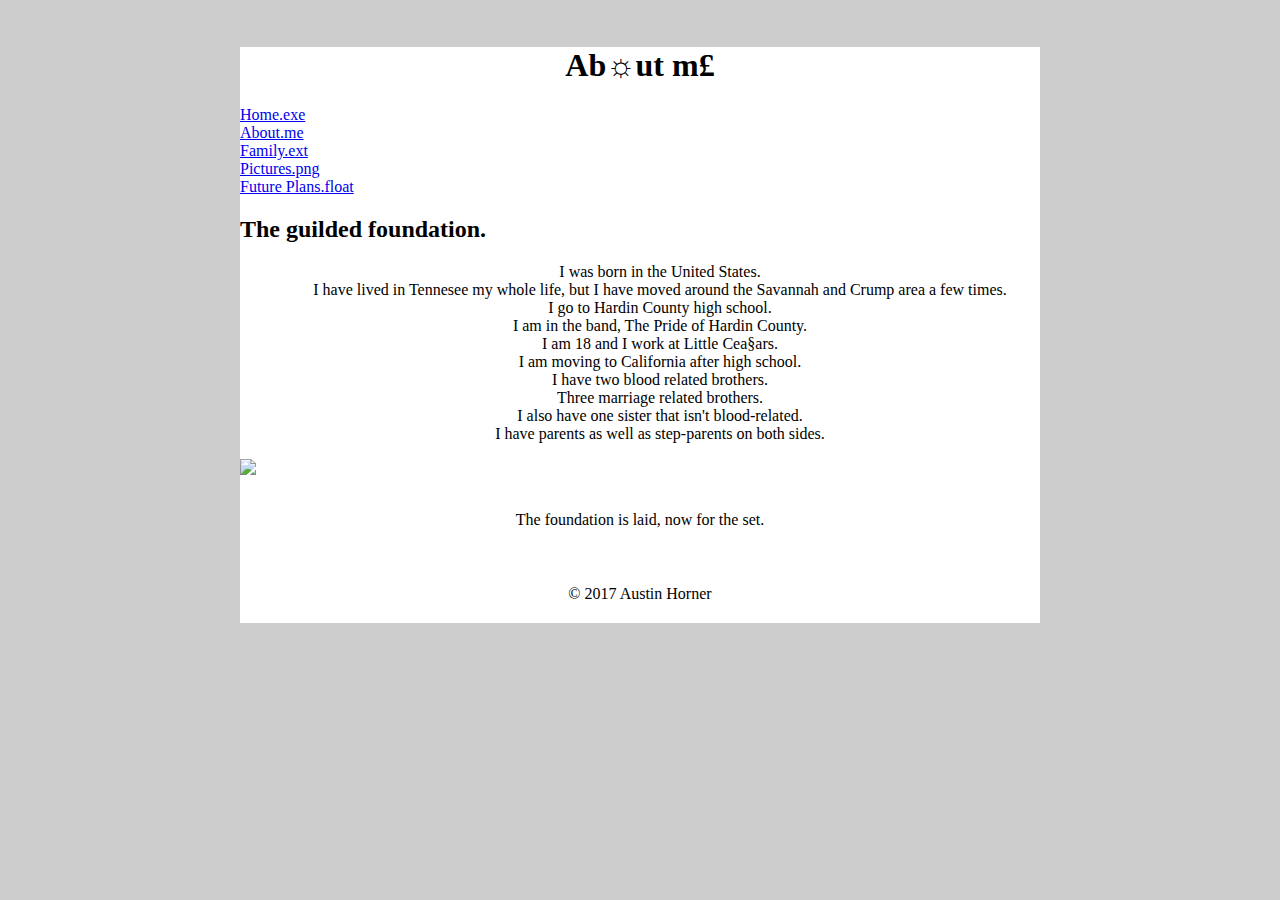
==== 2.html @ 3afd17b1 "Add files via upload" ====
<!DOCTYPE html PUBLIC "-//W3C//DTD XHTML 1.0 Transitional//EN"
 "http://www.w3.org/TR/xhtml1/DTD/xhtml1-transitional.dtd">
<html xmlns="http://www.w3.org/1999/xhtml" xml:lang="en" lang="en">
 
  <head>
    <meta http-equiv="content-type" content="text/html; charset=utf-8" />
    <title>About.me</title>
    <meta name="viewport" content= "width=device-width, initial-scale=1.0" />﻿
	<link rel="stylesheet" type="text/css" href="main.css">
  </head>
  
  <body>

<div id="mid">

  <div id="header">
    <h1>Ab☼ut m£</h1>
  </div> 
  
  <div id="link">
    <tr>
      <a href="index.html"><th>Home.exe</th></a><br>
      <a href="2.html"><th>About.me</th></a><br>
      <a href="3.html"><th>Family.ext</th></a><br>
      <a href="4.html"><th>Pictures.png</th></a><br>
	  <a href="4.html"><th>Future Plans.float</th></a><br>
	</tr>
  </div>
  
  <div id="main">
	
    <h2>The guilded foundation.</h2>
	
	<ul>
	  <li>I was born in the United States.</li>
	  <li>I have lived in Tennesee my whole life, but I have moved around the Savannah and Crump area a few times.</li>
      <li>I go to Hardin County high school.</li>
      <li>I am in the band, The Pride of Hardin County.</li>
	  <li>I am 18 and I work at Little Cea§ars.</li>
	  <li>I am moving to California after high school.</li>
	  <li>I have two blood related brothers.<br>Three marriage related brothers.<br>I also have one sister that isn't blood-related.</li>
	  <li>I have parents as well as step-parents on both sides.</li>
	</ul>  
	
	<img src="yo.jpg">
	
	<p>The foundation is laid, now for the set.</p>
	
  </div>
  
  <div id="footer">
    <p>&copy; 2017 Austin Horner</p>
  </div>
  
</div>
	
  </body>
 
</html>
---- main.css ----
body {
	font-family: Bauhaus 93 Regular;
	background-color: rgba(192,192,192,0.8);
}

#mid {
	margin: auto;
	width: 800px;
	background-color: white;
}

#mid > div {
	width: 100%;
}

.header > h1 {
	top: 20px;
	float: right;
	padding-right: 20px;
}

tr > th {
	width: 200px;
	text-align: center;
	padding-top: 20px;
}

h1 {
	text-align: center;
}

h2 {
	font-weight: 600;
}

p {
	padding: 20px;
	text-align: center;
}

img {
	margin: auto;
	display: block;
	max-width: 100%;
}

strong {
	font-weight: 1000;
}

li {
	margin: auto;
	display: block;
	text-align: center;
}

font-size:30px;cursor:pointer
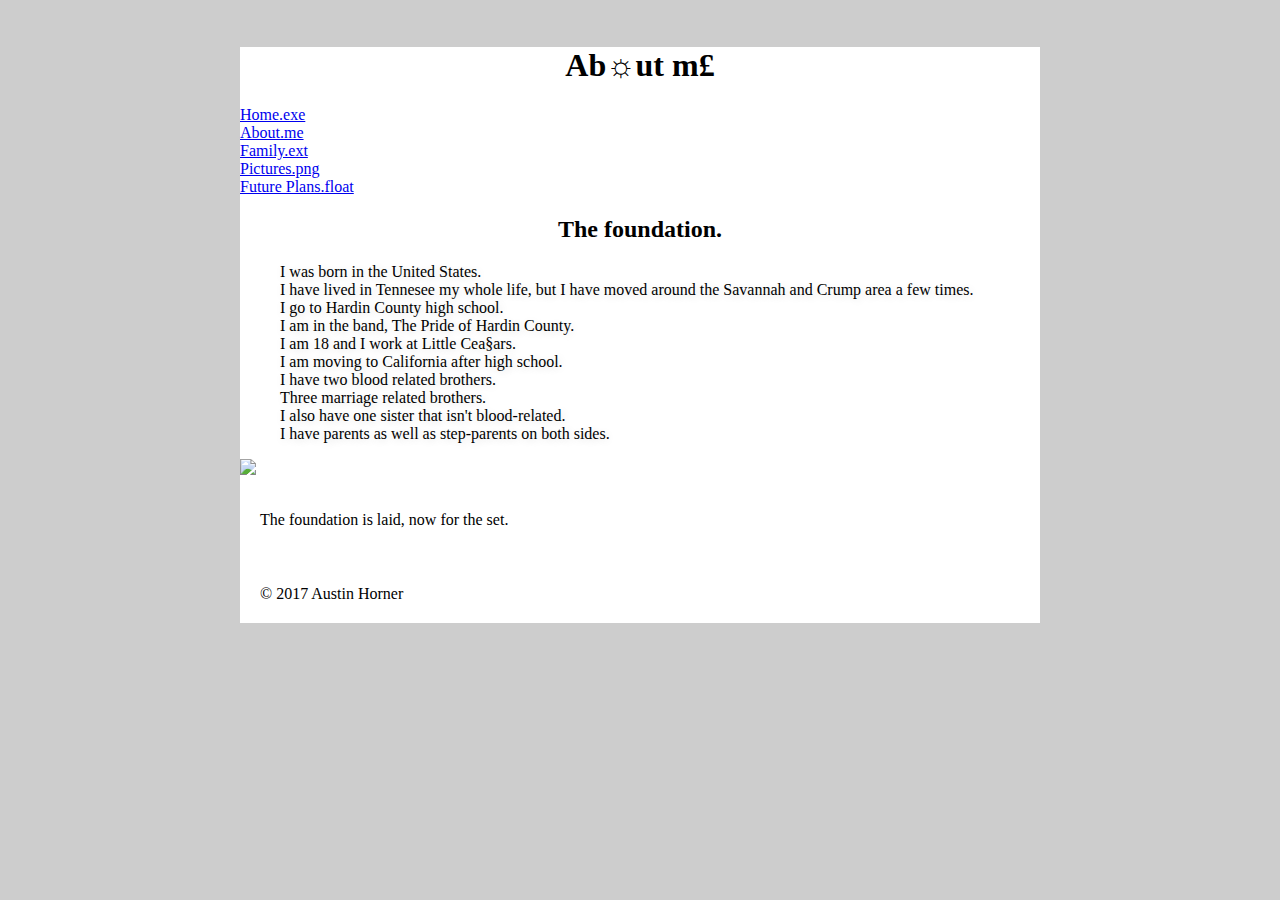
==== commit ff678c0b: "Add files via upload" ====
--- a/2.html
+++ b/2.html
@@ -23,13 +23,13 @@
       <a href="2.html"><th>About.me</th></a><br>
       <a href="3.html"><th>Family.ext</th></a><br>
       <a href="4.html"><th>Pictures.png</th></a><br>
-	  <a href="4.html"><th>Future Plans.float</th></a><br>
+	  <a href="5.html"><th>Future Plans.float</th></a><br>
 	</tr>
   </div>
   
   <div id="main">
 	
-    <h2>The guilded foundation.</h2>
+    <h2>The foundation.</h2>
 	
 	<ul>
 	  <li>I was born in the United States.</li>
--- a/main.css
+++ b/main.css
@@ -11,6 +11,14 @@
 
 #mid > div {
 	width: 100%;
+}
+
+#pic {
+	background: url("dad.jpg") no-repeat center 25%;
+}
+
+#link {
+	background-image: url("pic.jpg");
 }
 
 .header > h1 {
@@ -31,11 +39,11 @@
 
 h2 {
 	font-weight: 600;
+	text-align: center;
 }
 
 p {
 	padding: 20px;
-	text-align: center;
 }
 
 img {
@@ -51,7 +59,5 @@
 li {
 	margin: auto;
 	display: block;
-	text-align: center;
+	text-shadow: 2px 2px 8px #DCDCDC;
 }
-
-font-size:30px;cursor:pointer